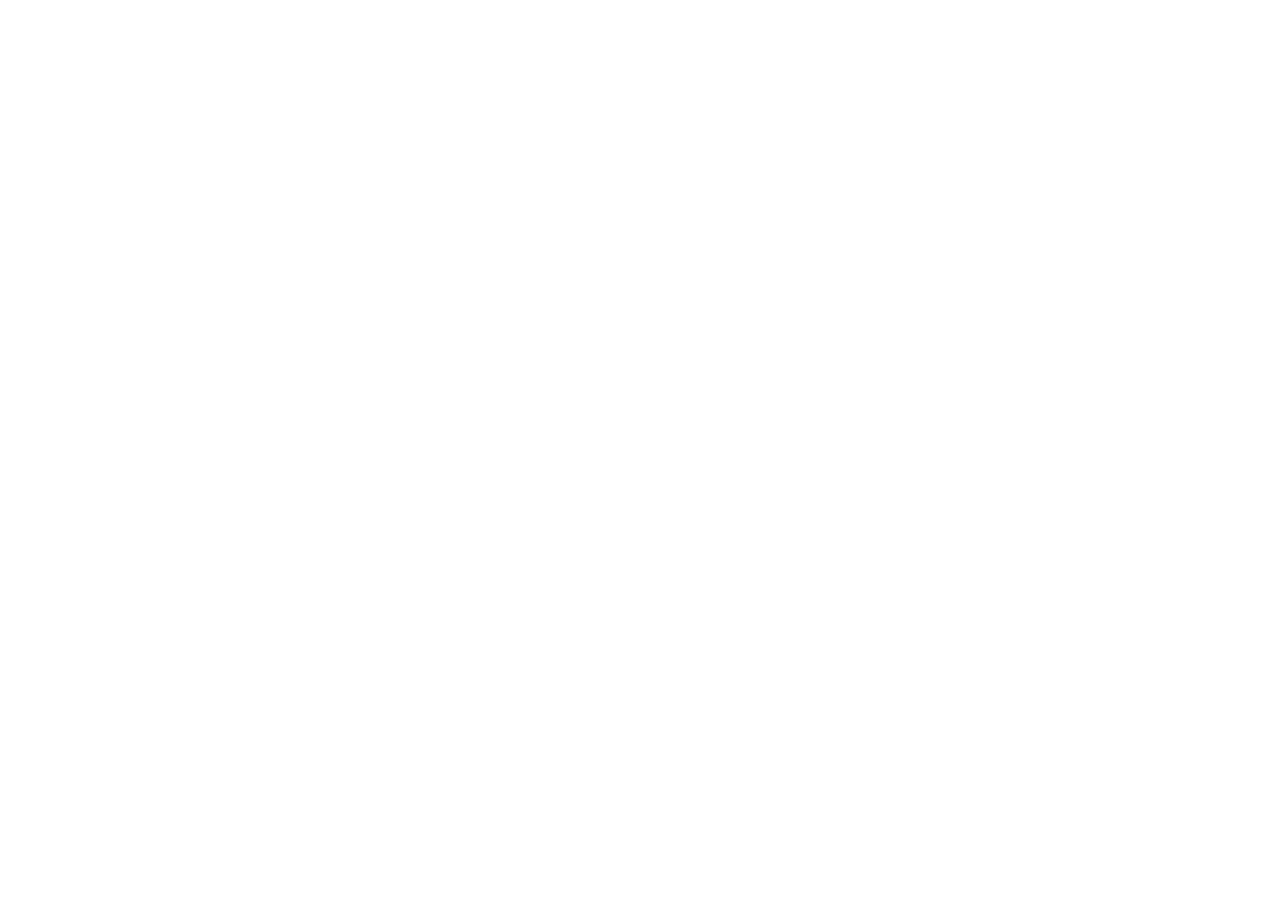
==== CodigoFuncional/index.html @ e355cff4 "Añadiendo version de webondevices.com" ====
<!DOCTYPE html>
<html>
<head>
<link rel="stylesheet" href="style.css" />
<script type="text/javascript" src="jquery.js"></script>
<script type="text/javascript" src="barcode.js"></script>

<script type="text/javascript">

var sound = new Audio("barcode.wav");

$(document).ready(function() {

	barcode.config.start = 0.1;
	barcode.config.end = 0.9;
	barcode.config.video = '#barcodevideo';
	barcode.config.canvas = '#barcodecanvas';
	barcode.config.canvasg = '#barcodecanvasg';
	barcode.setHandler(function(barcode) {
		$('#result').html(barcode);
	});
	barcode.init();

	$('#result').bind('DOMSubtreeModified', function(e) {
		sound.play();	
	});

});

</script>

</head>
<body>

<div id="barcode">
	<video id="barcodevideo" autoplay></video>
	<canvas id="barcodecanvasg" ></canvas>
</div>
<canvas id="barcodecanvas" ></canvas>
<div id="result"></div>

</body>
</html>
---- CodigoFuncional/style.css ----
#barcodevideo, #barcodecanvas, #barcodecanvasg {
	height: 400px;
}	

#barcodecanvasg {
	position: absolute;
	top: 0px;
	left: 0px;
}

#result {
	font-family: verdana;
	font-size: 1.5em;
}

#barcode {
	position: relative;
}	

#barcodecanvas {
	display: none;
}
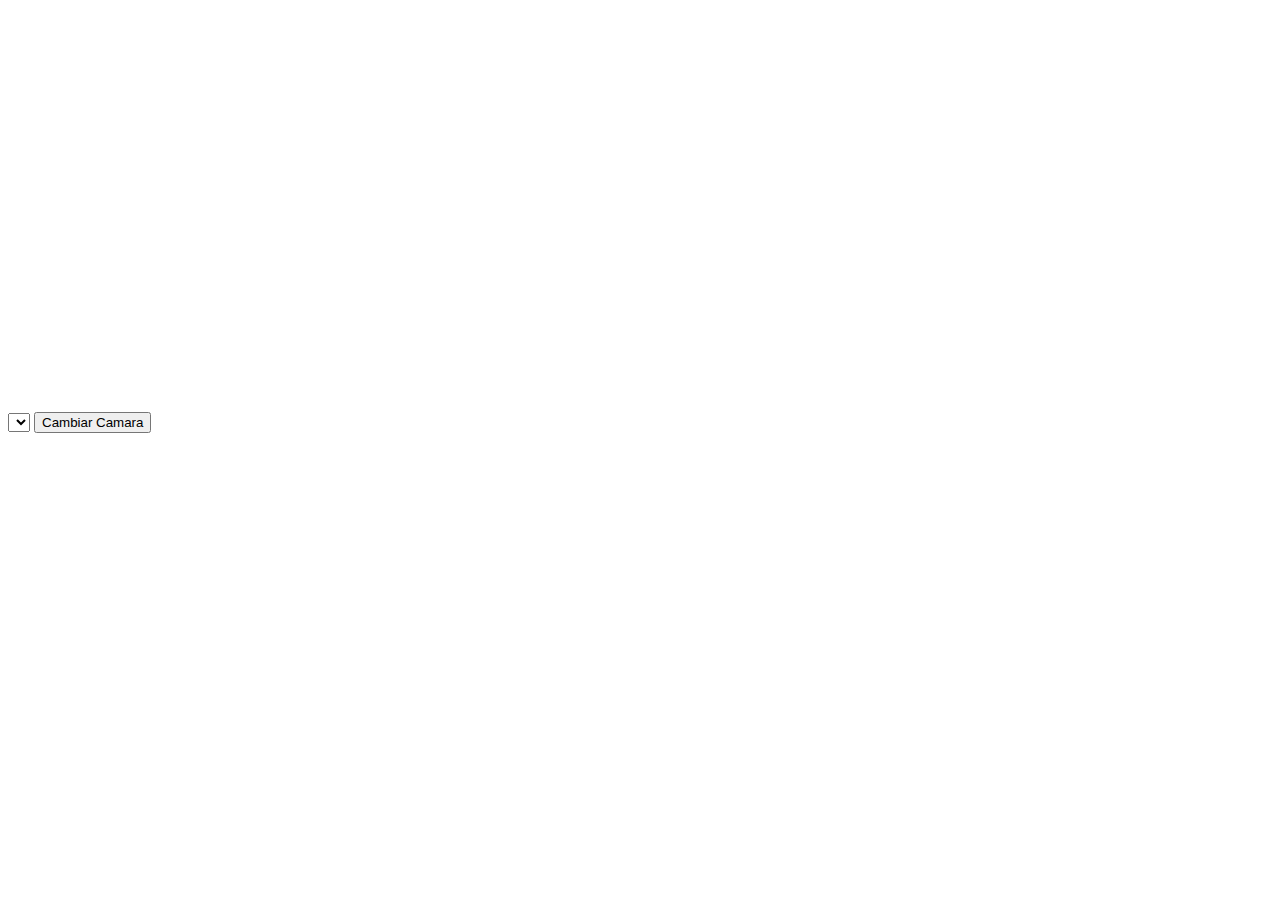
==== commit bab3fad9: "Añadiendo opcion de cambio de camara" ====
--- a/CodigoFuncional/index.html
+++ b/CodigoFuncional/index.html
@@ -38,6 +38,7 @@
 </div>
 <canvas id="barcodecanvas" ></canvas>
 <div id="result"></div>
-
+<select id="select"></select>
+<button id="button">Cambiar Camara</button>
 </body>
 </html>
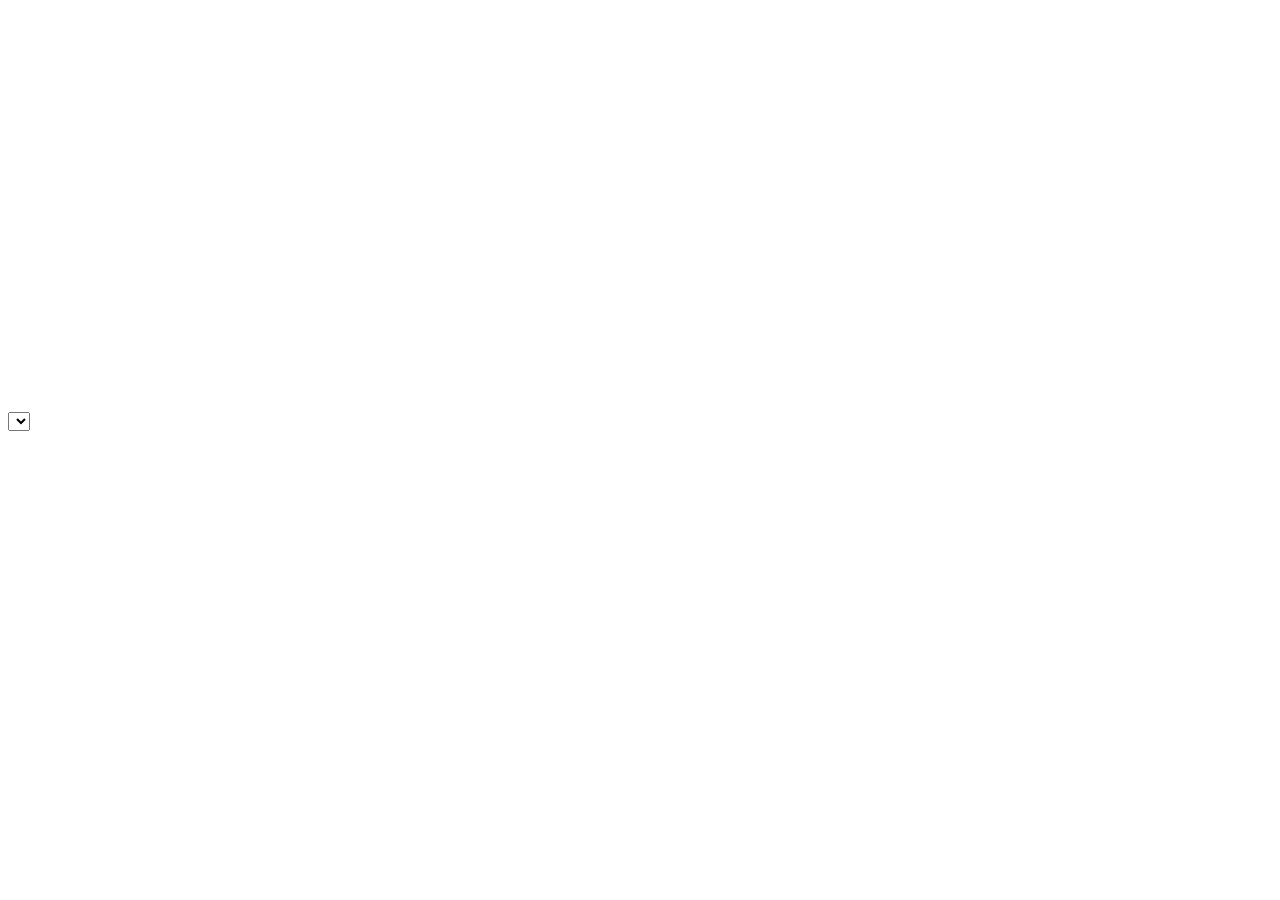
==== commit 9af9a650: "Puediendo cambiar de camara" ====
--- a/CodigoFuncional/index.html
+++ b/CodigoFuncional/index.html
@@ -39,6 +39,5 @@
 <canvas id="barcodecanvas" ></canvas>
 <div id="result"></div>
 <select id="select"></select>
-<button id="button">Cambiar Camara</button>
 </body>
 </html>
